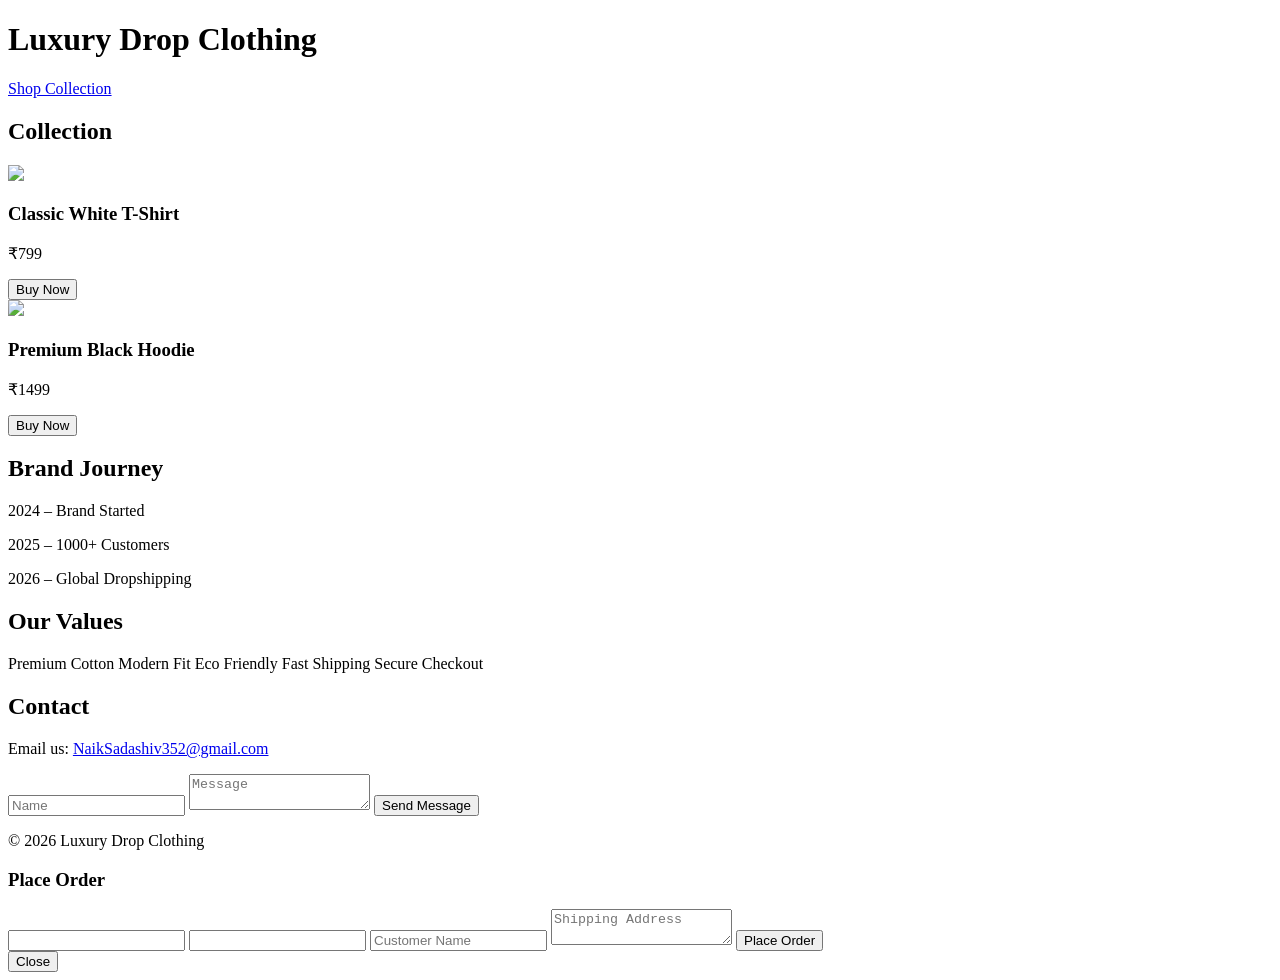
==== index.html @ e650f593 "Rename Index. Html to index.html" ====
<!DOCTYPE html>
<html lang="en">

<head>

<meta charset="UTF-8">
<meta name="viewport" content="width=device-width, initial-scale=1.0">

<title>Luxury Drop Clothing</title>

<link rel="stylesheet" href="style.css">

<script src="https://cdn.jsdelivr.net/npm/emailjs-com@3/dist/email.min.js"></script>

<script>
(function(){
emailjs.init("YOUR_PUBLIC_KEY");
})();
</script>

</head>

<body>

<header>

<h1>Luxury Drop Clothing</h1>

<a href="#products" class="btn">Shop Collection</a>

</header>


<section id="products" class="fade">

<h2>Collection</h2>

<div class="product-grid">

<div class="product">

<img src="https://via.placeholder.com/300">

<h3>Classic White T-Shirt</h3>

<p>₹799</p>

<button onclick="openOrder('Classic White T-Shirt','799')">Buy Now</button>

</div>


<div class="product">

<img src="https://via.placeholder.com/300">

<h3>Premium Black Hoodie</h3>

<p>₹1499</p>

<button onclick="openOrder('Premium Black Hoodie','1499')">Buy Now</button>

</div>

</div>

</section>


<section id="timeline" class="fade">

<h2>Brand Journey</h2>

<div class="timeline">

<div class="timeline-item">

<span></span>

<p>2024 – Brand Started</p>

</div>

<div class="timeline-item">

<span></span>

<p>2025 – 1000+ Customers</p>

</div>

<div class="timeline-item">

<span></span>

<p>2026 – Global Dropshipping</p>

</div>

</div>

</section>


<section id="skills" class="fade">

<h2>Our Values</h2>

<div class="tags">

<span>Premium Cotton</span>
<span>Modern Fit</span>
<span>Eco Friendly</span>
<span>Fast Shipping</span>
<span>Secure Checkout</span>

</div>

</section>


<section id="contact" class="fade">

<h2>Contact</h2>

<p>

Email us:  
<a href="mailto:NaikSadashiv352@gmail.com">
NaikSadashiv352@gmail.com
</a>

</p>


<form onsubmit="sendContact(event)">

<input type="text" id="contactName" placeholder="Name" required>

<textarea id="contactMessage" placeholder="Message"></textarea>

<button type="submit">Send Message</button>

</form>

</section>


<footer>

<p>© 2026 Luxury Drop Clothing</p>

</footer>



<!-- ORDER POPUP -->


<div id="orderPopup">

<div class="popup-box">

<h3>Place Order</h3>

<form id="orderForm" onsubmit="sendOrder(event)">

<input id="product" type="text" readonly>

<input id="price" type="text" readonly>

<input type="text" id="name" placeholder="Customer Name" required>

<textarea id="address" placeholder="Shipping Address" required></textarea>

<button type="submit">Place Order</button>

</form>

<button onclick="closeOrder()">Close</button>

</div>

</div>


<script src="script.js"></script>

</body>

</html>
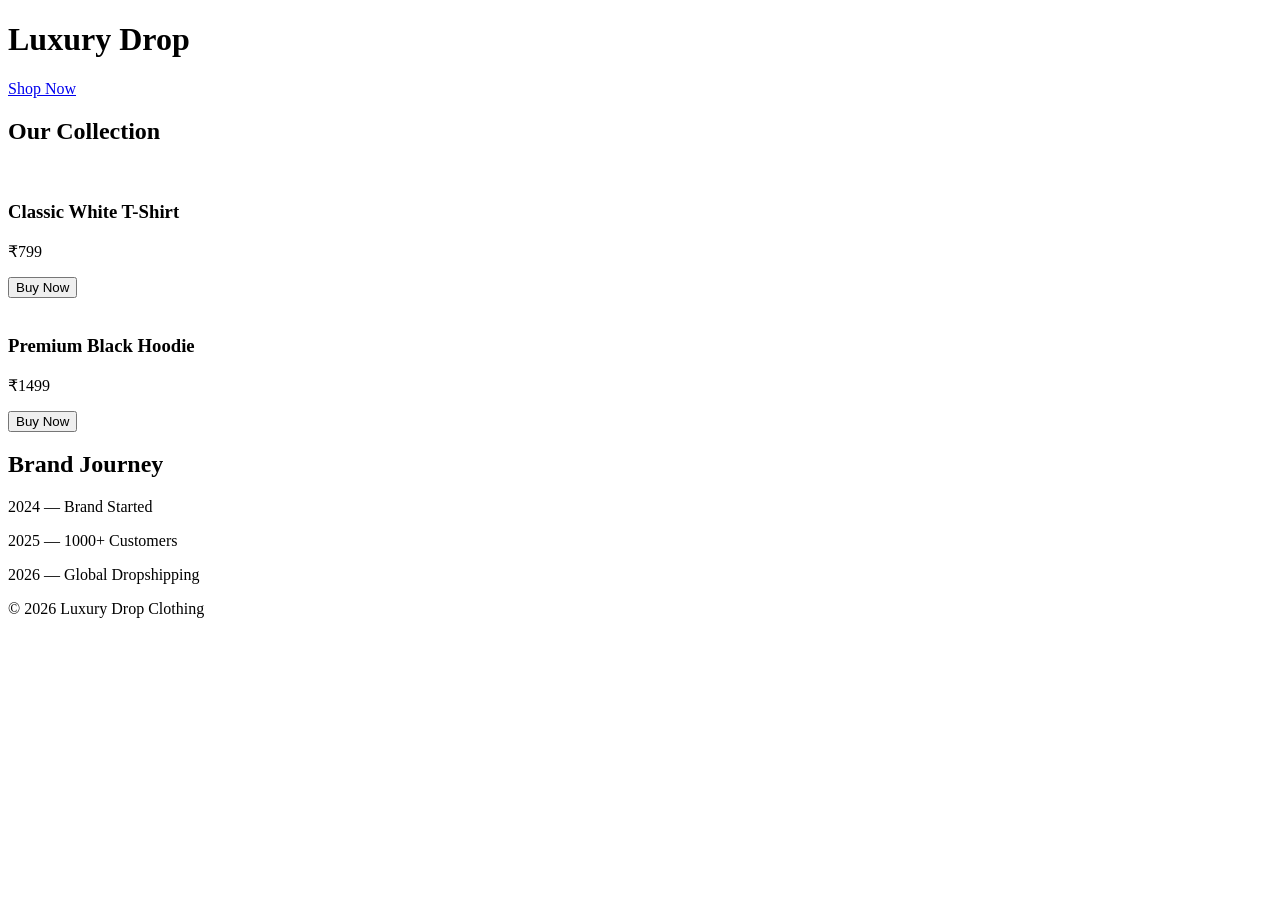
==== commit 7285b866: "Update index.html This is new commintment" ====
--- a/index.html
+++ b/index.html
@@ -1,191 +1,53 @@
 <!DOCTYPE html>
 <html lang="en">
-
 <head>
-
 <meta charset="UTF-8">
 <meta name="viewport" content="width=device-width, initial-scale=1.0">
-
 <title>Luxury Drop Clothing</title>
 
+<link href="https://fonts.googleapis.com/css2?family=Poppins:wght@300;500;700&display=swap" rel="stylesheet">
 <link rel="stylesheet" href="style.css">
-
-<script src="https://cdn.jsdelivr.net/npm/emailjs-com@3/dist/email.min.js"></script>
-
-<script>
-(function(){
-emailjs.init("YOUR_PUBLIC_KEY");
-})();
-</script>
-
 </head>
 
 <body>
 
 <header>
-
-<h1>Luxury Drop Clothing</h1>
-
-<a href="#products" class="btn">Shop Collection</a>
-
+  <h1>Luxury Drop</h1>
+  <a href="#collection" class="btn">Shop Now</a>
 </header>
 
+<section id="collection">
+  <h2>Our Collection</h2>
 
-<section id="products" class="fade">
+  <div class="products">
 
-<h2>Collection</h2>
+    <div class="card">
+      <img src="https://via.placeholder.com/300" alt="">
+      <h3>Classic White T-Shirt</h3>
+      <p>₹799</p>
+      <button>Buy Now</button>
+    </div>
 
-<div class="product-grid">
+    <div class="card">
+      <img src="https://via.placeholder.com/300" alt="">
+      <h3>Premium Black Hoodie</h3>
+      <p>₹1499</p>
+      <button>Buy Now</button>
+    </div>
 
-<div class="product">
-
-<img src="https://via.placeholder.com/300">
-
-<h3>Classic White T-Shirt</h3>
-
-<p>₹799</p>
-
-<button onclick="openOrder('Classic White T-Shirt','799')">Buy Now</button>
-
-</div>
-
-
-<div class="product">
-
-<img src="https://via.placeholder.com/300">
-
-<h3>Premium Black Hoodie</h3>
-
-<p>₹1499</p>
-
-<button onclick="openOrder('Premium Black Hoodie','1499')">Buy Now</button>
-
-</div>
-
-</div>
-
+  </div>
 </section>
 
-
-<section id="timeline" class="fade">
-
-<h2>Brand Journey</h2>
-
-<div class="timeline">
-
-<div class="timeline-item">
-
-<span></span>
-
-<p>2024 – Brand Started</p>
-
-</div>
-
-<div class="timeline-item">
-
-<span></span>
-
-<p>2025 – 1000+ Customers</p>
-
-</div>
-
-<div class="timeline-item">
-
-<span></span>
-
-<p>2026 – Global Dropshipping</p>
-
-</div>
-
-</div>
-
+<section class="journey">
+  <h2>Brand Journey</h2>
+  <p>2024 — Brand Started</p>
+  <p>2025 — 1000+ Customers</p>
+  <p>2026 — Global Dropshipping</p>
 </section>
 
-
-<section id="skills" class="fade">
-
-<h2>Our Values</h2>
-
-<div class="tags">
-
-<span>Premium Cotton</span>
-<span>Modern Fit</span>
-<span>Eco Friendly</span>
-<span>Fast Shipping</span>
-<span>Secure Checkout</span>
-
-</div>
-
-</section>
-
-
-<section id="contact" class="fade">
-
-<h2>Contact</h2>
-
-<p>
-
-Email us:  
-<a href="mailto:NaikSadashiv352@gmail.com">
-NaikSadashiv352@gmail.com
-</a>
-
-</p>
-
-
-<form onsubmit="sendContact(event)">
-
-<input type="text" id="contactName" placeholder="Name" required>
-
-<textarea id="contactMessage" placeholder="Message"></textarea>
-
-<button type="submit">Send Message</button>
-
-</form>
-
-</section>
-
-
 <footer>
-
-<p>© 2026 Luxury Drop Clothing</p>
-
+  <p>© 2026 Luxury Drop Clothing</p>
 </footer>
 
-
-
-<!-- ORDER POPUP -->
-
-
-<div id="orderPopup">
-
-<div class="popup-box">
-
-<h3>Place Order</h3>
-
-<form id="orderForm" onsubmit="sendOrder(event)">
-
-<input id="product" type="text" readonly>
-
-<input id="price" type="text" readonly>
-
-<input type="text" id="name" placeholder="Customer Name" required>
-
-<textarea id="address" placeholder="Shipping Address" required></textarea>
-
-<button type="submit">Place Order</button>
-
-</form>
-
-<button onclick="closeOrder()">Close</button>
-
-</div>
-
-</div>
-
-
-<script src="script.js"></script>
-
 </body>
-
 </html>
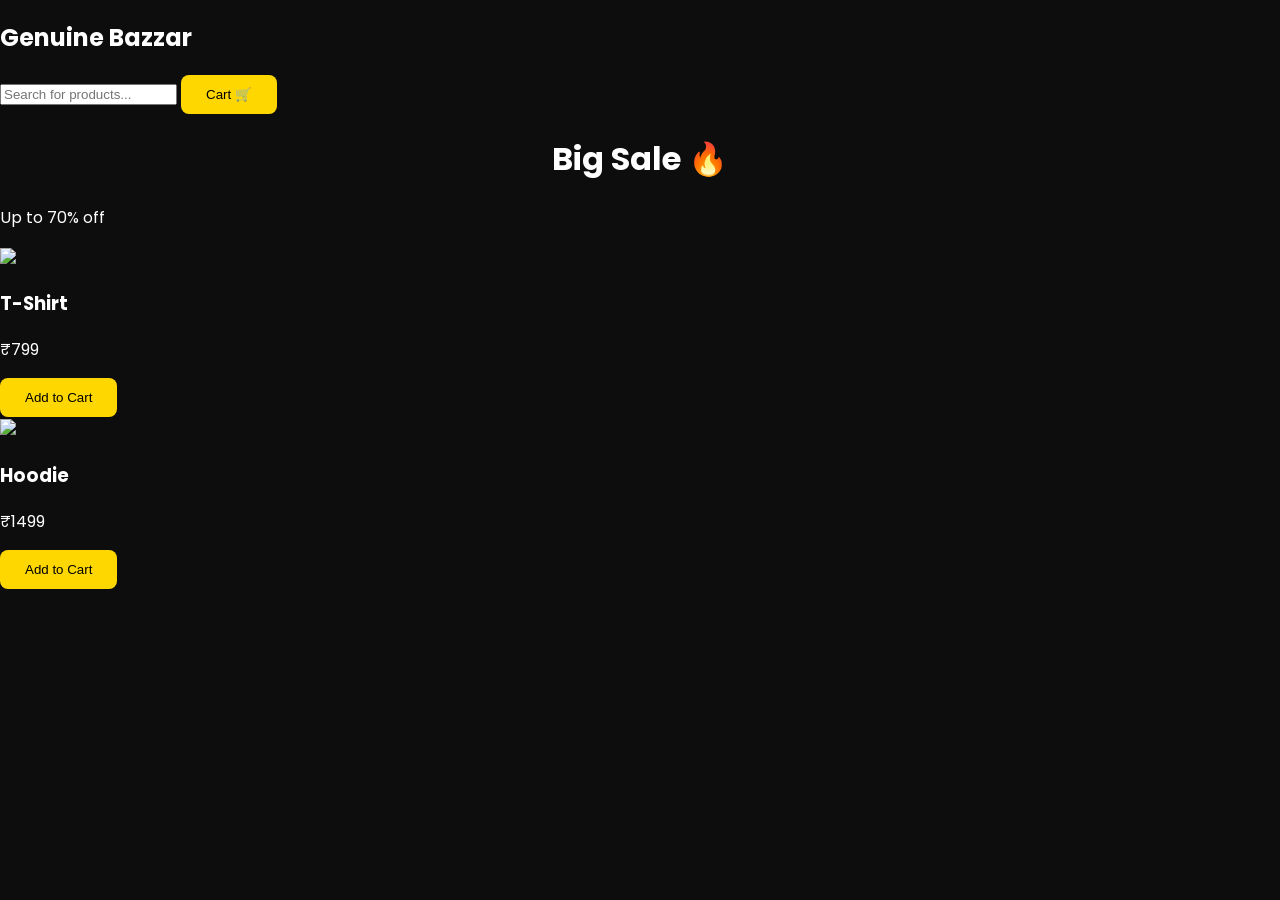
==== commit 40ae9290: "Update index.html" ====
--- a/index.html
+++ b/index.html
@@ -1,53 +1,46 @@
 <!DOCTYPE html>
-<html lang="en">
+<html>
 <head>
-<meta charset="UTF-8">
-<meta name="viewport" content="width=device-width, initial-scale=1.0">
-<title>Luxury Drop Clothing</title>
+  <title>Genuine Bazzar</title>
 
-<link href="https://fonts.googleapis.com/css2?family=Poppins:wght@300;500;700&display=swap" rel="stylesheet">
-<link rel="stylesheet" href="style.css">
+  <link href="https://fonts.googleapis.com/css2?family=Poppins&display=swap" rel="stylesheet">
+  <link rel="stylesheet" href="style.css">
 </head>
 
 <body>
 
-<header>
-  <h1>Luxury Drop</h1>
-  <a href="#collection" class="btn">Shop Now</a>
-</header>
+<!-- NAVBAR -->
+<div class="navbar">
+  <h2>Genuine Bazzar</h2>
+  <input type="text" placeholder="Search for products...">
+  <a href="cart.html"><button>Cart 🛒</button></a>
+</div>
 
-<section id="collection">
-  <h2>Our Collection</h2>
+<!-- HERO -->
+<div class="hero">
+  <h1>Big Sale 🔥</h1>
+  <p>Up to 70% off</p>
+</div>
 
-  <div class="products">
+<!-- PRODUCTS -->
+<div class="products">
 
-    <div class="card">
-      <img src="https://via.placeholder.com/300" alt="">
-      <h3>Classic White T-Shirt</h3>
-      <p>₹799</p>
-      <button>Buy Now</button>
-    </div>
+  <div class="card">
+    <img src="https://via.placeholder.com/200">
+    <h3>T-Shirt</h3>
+    <p>₹799</p>
+    <button onclick="addToCart('T-Shirt',799)">Add to Cart</button>
+  </div>
 
-    <div class="card">
-      <img src="https://via.placeholder.com/300" alt="">
-      <h3>Premium Black Hoodie</h3>
-      <p>₹1499</p>
-      <button>Buy Now</button>
-    </div>
+  <div class="card">
+    <img src="https://via.placeholder.com/200">
+    <h3>Hoodie</h3>
+    <p>₹1499</p>
+    <button onclick="addToCart('Hoodie',1499)">Add to Cart</button>
+  </div>
 
-  </div>
-</section>
+</div>
 
-<section class="journey">
-  <h2>Brand Journey</h2>
-  <p>2024 — Brand Started</p>
-  <p>2025 — 1000+ Customers</p>
-  <p>2026 — Global Dropshipping</p>
-</section>
-
-<footer>
-  <p>© 2026 Luxury Drop Clothing</p>
-</footer>
-
+<script src="script.js"></script>
 </body>
 </html>
--- a/style.css
+++ b/style.css
@@ -0,0 +1,34 @@
+body {
+  background: #0d0d0d;
+  color: white;
+  font-family: Poppins;sans-serif;
+  margin: 0;
+  padding: 0;
+}
+
+h1 {
+  text-align: center;
+  animation: fadeDown 1.5s;
+}
+a {
+  color: gold;
+}
+
+button {
+  background: gold;
+  border: none;
+  padding: 12px 25px;
+  border-radius: 8px;
+  cursor: pointer;
+  transition: 0.3s;
+}
+
+button:hover {
+  transform: scale(1.1);
+  background: #ffcc00;
+}
+
+@keyframes fadeDown {
+  from {opacity: 0; transform: translateY(-40px);}
+  to {opacity: 1; transform: translateY(0);}
+}
